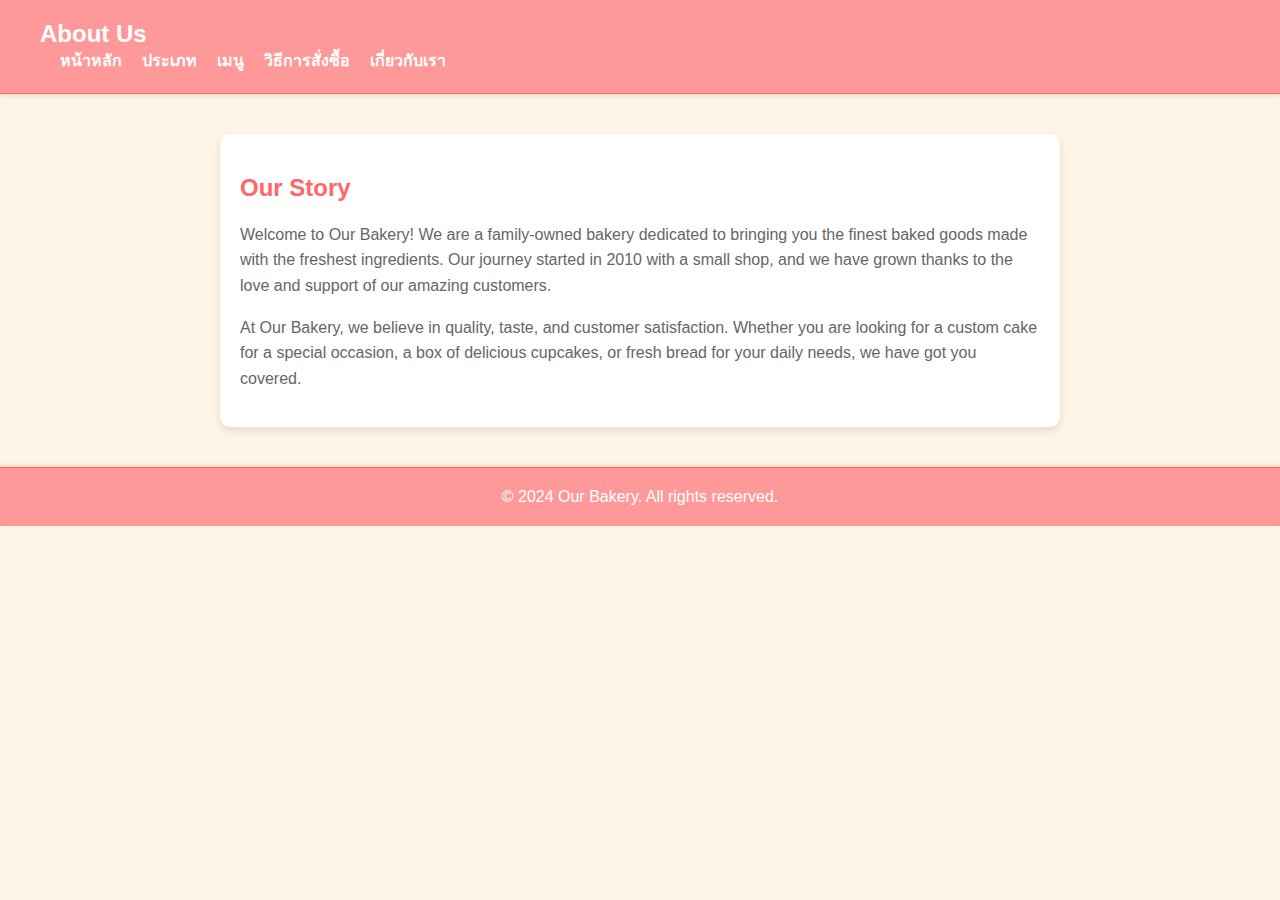
==== about.html @ 83b3dc27 "commit first" ====
<!DOCTYPE html>
<html lang="en">
<head>
    <meta charset="UTF-8">
    <meta name="viewport" content="width=device-width, initial-scale=1.0">
    <title>About Us</title>
    <link rel="stylesheet" href="styles.css">
</head>
<body>
    <header>
        <div class="container">
            <h1>About Us</h1>
            <nav>
                <ul class="nav-links">
                    <li><a href="index.html">หน้าหลัก</a></li>
                    <li><a href="type.html">ประเภท</a></li>
                    <li><a href="menu.html">เมนู</a></li>
                    <li><a href="order_guide.html">วิธีการสั่งซื้อ</a></li>
                    <li><a href="about.html">เกี่ยวกับเรา</a></li>
                </ul>
                <div class="hamburger" onclick="toggleNav()">
                    <div class="line"></div>
                    <div class="line"></div>
                    <div class="line"></div>
                </div>
            </nav>
    </header>

    <div class="container">
        <section class="about-us">
            <h2>Our Story</h2>
            <p>Welcome to Our Bakery! We are a family-owned bakery dedicated to bringing you the finest baked goods made with the freshest ingredients. Our journey started in 2010 with a small shop, and we have grown thanks to the love and support of our amazing customers.</p>
            <p>At Our Bakery, we believe in quality, taste, and customer satisfaction. Whether you are looking for a custom cake for a special occasion, a box of delicious cupcakes, or fresh bread for your daily needs, we have got you covered.</p>
        </section>
    </div>

    <footer class="footer">
        <p>&copy; 2024 Our Bakery. All rights reserved.</p>
    </footer>

    <script src="script.js"></script>
</body>
</html>
---- styles.css ----
/* styles.css */
body {
    font-family: 'Arial', sans-serif;
    margin: 0;
    padding: 0;
    color: #333;
    background-color: #fff5e6; /* เพิ่มสีพื้นหลัง */
}

.container {
    max-width: 1200px;
    margin: 0 auto;
    padding: 0 20px;
}

header {
    background-color: #ff9999; /* เปลี่ยนสีให้สดใส */
    padding: 20px 0;
    border-bottom: 1px solid #ff6666;
    box-shadow: 0 2px 4px rgba(0, 0, 0, 0.1);
}

h1 {
    margin: 0;
    font-size: 24px;
    color: #fff; /* เปลี่ยนสีข้อความ */
}

nav {
    display: flex;
    justify-content: space-between;
    align-items: center;
}

.nav-links {
    list-style: none;
    padding: 0;
    margin: 0;
    display: flex;
}

.nav-links li {
    margin-left: 20px;
}

.nav-links a {
    text-decoration: none;
    color: #fff; /* เปลี่ยนสีลิงก์ */
    font-weight: bold;
}

.hamburger {
    display: none;
    flex-direction: column;
    cursor: pointer;
}

.hamburger .line {
    width: 25px;
    height: 3px;
    background-color: #070000; /* เปลี่ยนสีของแถบ */
    margin: 4px 0;
}

@media (max-width: 768px) {
    .nav-links {
        display: none;
        flex-direction: column;
        background-color: #ff9999; /* เปลี่ยนสีพื้นหลังเมนู */
        position: absolute;
        top: 60px;
        right: 0;
        width: 200px;
        box-shadow: 0 2px 4px rgba(0, 0, 0, 0.1);
    }

    .nav-links.nav-active {
        display: flex;
    }

    .nav-links li {
        margin: 0;
        padding: 10px 0;
        text-align: center;
    }

    .hamburger {
        display: flex;
    }
}

.hero {
    text-align: center;
    padding: 100px 20px;
    background-color: #ffcc99; /* เปลี่ยนสีพื้นหลัง */
    background-image: url('bakery-background.jpg');
    background-size: cover;
    background-position: center;
    color: white;
    position: relative;
}

.hero::after {
    content: "";
    background: rgba(0, 0, 0, 0.5);
    position: absolute;
    top: 0;
    left: 0;
    bottom: 0;
    right: 0;
}

.hero > * {
    position: relative;
    z-index: 1;
}

.hero h2 {
    font-size: 48px;
    margin: 0 0 20px;
    color: #fff; /* เปลี่ยนสีข้อความ */
}

.hero p {
    font-size: 20px;
    margin: 0 0 20px;
    color: #fff; /* เปลี่ยนสีข้อความ */
}

.hero .btn {
    text-decoration: none;
    color: #ffcc99; /* เปลี่ยนสีปุ่ม */
    background-color: #ff6666;
    padding: 10px 20px;
    border-radius: 5px;
    font-size: 18px;
}

.features {
    display: flex;
    justify-content: space-around;
    margin: 40px 0;
    flex-wrap: wrap;
}

.feature {
    text-align: center;
    max-width: 300px;
    margin: 20px;
    background-color: #fff; /* เปลี่ยนสีพื้นหลัง */
    border-radius: 10px;
    box-shadow: 0 4px 8px rgba(0, 0, 0, 0.1);
    padding: 20px;
}

.feature img {
    max-width: 100%;
    border-radius: 5px;
    margin-bottom: 10px;
}

.feature h3 {
    font-size: 24px;
    color: #ff6666; /* เปลี่ยนสีข้อความ */
    margin-bottom: 10px;
}

.feature p {
    font-size: 16px;
    color: #666;
}

.carousel {
    display: flex;
    overflow-x: auto;
    scroll-snap-type: x mandatory;
    margin-bottom: 40px;
}

.carousel img {
    width: 100%;
    scroll-snap-align: center;
}

.footer {
    background-color: #ff9999; /* เปลี่ยนสีพื้นหลัง */
    padding: 20px 0;
    text-align: center;
    border-top: 1px solid #ff6666;
    box-shadow: 0 -2px 4px rgba(0, 0, 0, 0.1);
}

.footer p {
    margin: 0;
    color: #fff; /* เปลี่ยนสีข้อความ */
}

.order-form {
    background-color: #fff;
    border-radius: 10px;
    box-shadow: 0 4px 8px rgba(0, 0, 0, 0.1);
    padding: 20px;
    max-width: 600px;
    margin: 40px auto;
}

.order-form h2 {
    color: #ff6666; /* เปลี่ยนสีข้อความ */
}

.order-form label {
    display: block;
    margin-bottom: 10px;
    color: #666;
}

.order-form input,
.order-form select,
.order-form textarea {
    width: 100%;
    padding: 10px;
    margin-bottom: 20px;
    border: 1px solid #ddd;
    border-radius: 5px;
}

.order-form button {
    text-decoration: none;
    color: #fff;
    background-color: #ff6666;
    padding: 10px 20px;
    border-radius: 5px;
    font-size: 18px;
    border: none;
    cursor: pointer;
}

.about-us {
    background-color: #fff;
    border-radius: 10px;
    box-shadow: 0 4px 8px rgba(0, 0, 0, 0.1);
    padding: 20px;
    max-width: 800px;
    margin: 40px auto;
}

.about-us h2 {
    color: #ff6666; /* เปลี่ยนสีข้อความ */
}

.about-us p {
    color: #666;
    line-height: 1.6;
}
/* เพิ่มไปในไฟล์ styles.css */
.slideshow-container {
    position: relative;
    max-width: 100%;
    margin: auto;
}

.mySlides {
    display: none;
    width: 100%;
}

.mySlides img {
    width: 100%;
    height: 100%;
}

.prev, .next {
    cursor: pointer;
    position: absolute;
    top: 50%;
    width: auto;
    padding: 16px;
    margin-top: -22px;
    color: white;
    font-weight: bold;
    font-size: 18px;
    transition: 0.6s ease;
    border-radius: 0 3px 3px 0;
}

.next {
    right: 0;
    border-radius: 3px 0 0 3px;
}

.prev:hover, .next:hover {
    background-color: rgba(0, 0, 0, 0.8);
}
/* เพิ่มเข้าไปใน styles.css */
.mySlides {
    display: none;
    width: 100%;
    height: auto;
}

.mySlides img {
    width: 50%;
    height: 300px; /* ปรับความสูงของรูปภาพตามที่ต้องการ */
    object-fit: cover;
}

.slideshow-container {
    position: relative;
    max-width: 50%DDD;
    max-height: 300px; /* ปรับความสูงของสไลด์โชว์ตามที่ต้องการ */
    overflow: hidden;
}

.prev, .next {
    cursor: pointer;
    position: absolute;
    top: 50%;
    width: auto;
    padding: 16px;
    margin-top: -22px;
    color: white;
    font-weight: bold;
    font-size: 18px;
    transition: 0.6s ease;
    border-radius: 0 3px 3px 0;
    background-color: rgba(0, 0, 0, 0.5);
}

.next {
    right: 0;
    border-radius: 3px 0 0 3px;
}

.prev:hover, .next:hover {
    background-color: rgba(0, 0, 0, 0.8);
}
/* เพิ่มเข้าไปใน styles.css */
.mySlides {
    display: none;
    width: 100%;
    height: auto;
}

.mySlides img {
    width: 50%; /* ลดขนาดรูปภาพเหลือ 50% ของ slideshow-container */
    height: 300px; /* ปรับความสูงของรูปภาพตามที่ต้องการ */
    object-fit: cover;
}

.slideshow-container {
    position: relative;
    max-width: 50%; /* ลดความกว้างของ slideshow-container เหลือ 50% */
    max-height: 300px; /* ปรับความสูงของสไลด์โชว์ตามที่ต้องการ */
    overflow: hidden;
}

.prev, .next {
    cursor: pointer;
    position: absolute;
    top: 50%;
    width: auto;
    padding: 16px;
    margin-top: -22px;
    color: white;
    font-weight: bold;
    font-size: 18px;
    transition: 0.6s ease;
    border-radius: 0 3px 3px 0;
    background-color: rgba(0, 0, 0, 0.5);
}

.next {
    right: 0;
    border-radius: 3px 0 0 3px;
}

.prev:hover, .next:hover {
    background-color: rgba(255, 155, 155, 0.8);
}
.contact-circle {
    position: fixed;
    bottom: 20px;
    right: 20px;
    width: 60px;
    height: 60px;
    background-color: #e91e63; /* เปลี่ยนสีพื้นหลังของปุ่ม */
    color: #fff; /* เปลี่ยนสีตัวอักษร */
    border-radius: 50%;
    display: flex;
    justify-content: center;
    align-items: center;
    cursor: pointer;
    z-index: 1000;
    transition: transform 0.3s ease;
}

.contact-circle.active {
    transform: rotate(45deg);
}

.contact-options {
    position: fixed;
    bottom: 100px;
    right: 40px;
    display: none;
    flex-direction: column;
    gap: 10px;
    z-index: 1000;
    transition: opacity 0.3s ease;
    opacity: 0;
}

.contact-options.active {
    display: flex;
    opacity: 1;
}

.contact-option {
    background-color: #ff8d8d;
    color: #fff;
    padding: 10px 20px;
    border-radius: 4px;
    text-align: center;
    cursor: pointer;
    text-decoration: none;
    transition: background-color 0.3s ease;
}

.contact-option:hover {
    background-color: #ffabab;
}
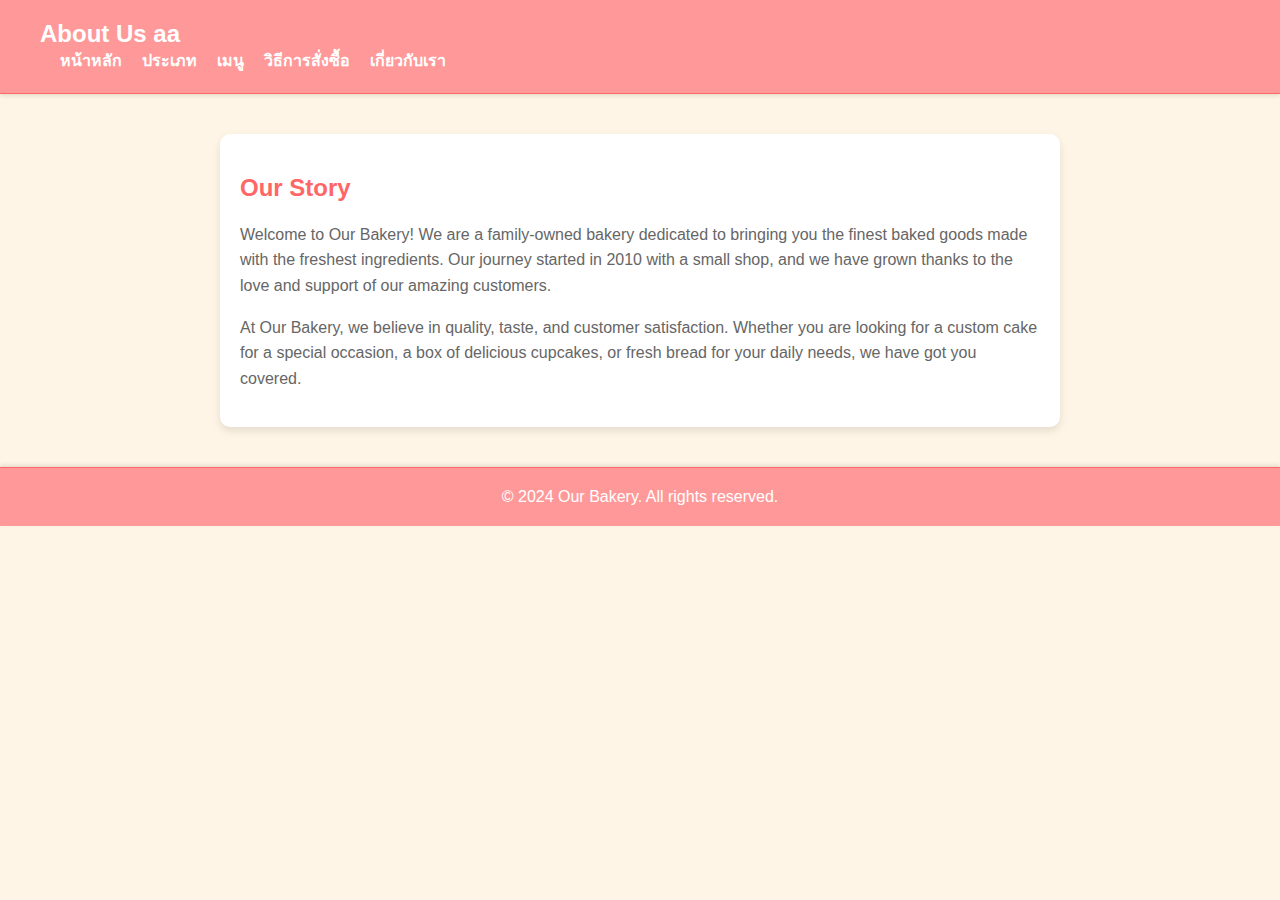
==== commit ce96791e: "Update about.html" ====
--- a/about.html
+++ b/about.html
@@ -9,7 +9,7 @@
 <body>
     <header>
         <div class="container">
-            <h1>About Us</h1>
+            <h1>About Us aa</h1>
             <nav>
                 <ul class="nav-links">
                     <li><a href="index.html">หน้าหลัก</a></li>
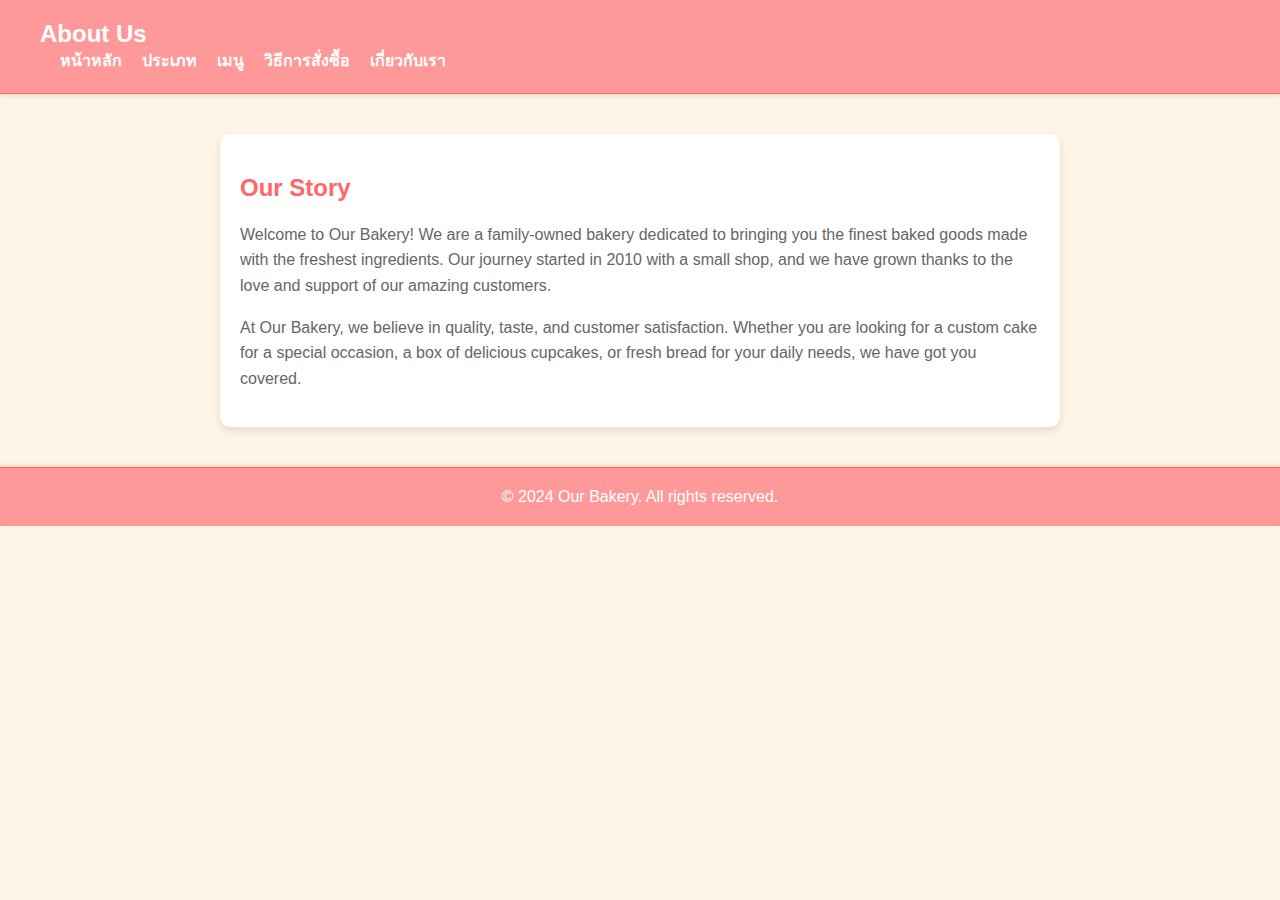
==== commit 0fa5f278: "Update about.html" ====
--- a/about.html
+++ b/about.html
@@ -9,7 +9,7 @@
 <body>
     <header>
         <div class="container">
-            <h1>About Us aa</h1>
+            <h1>About Us </h1>
             <nav>
                 <ul class="nav-links">
                     <li><a href="index.html">หน้าหลัก</a></li>
